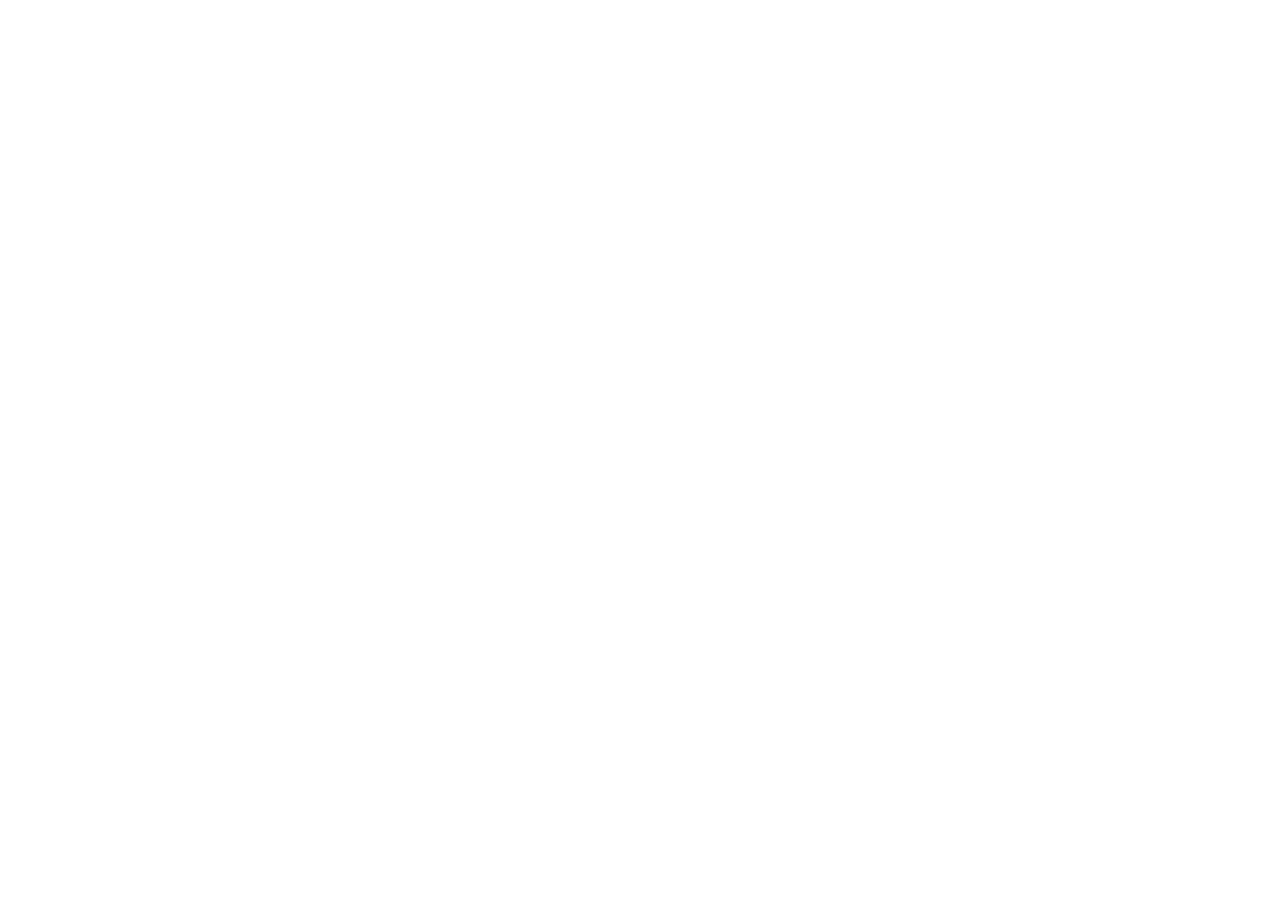
==== TickTackToe/Javascript Game/index.html @ 5563161b "created readme files for each project" ====
<!DOCTYPE html>
<html lang="en">
<head>
    <meta charset="UTF-8">
    <meta http-equiv="X-UA-Compatible" content="IE=edge">
    <meta name="viewport" content="width=device-width, initial-scale=1.0">
    <title>Document</title>
</head>
<body>
    <div id="game">

    </div>


    <!--SCRIPT-->
    <script src="/TickTackToe/Javascript Game/js/tic-tac-toe.js"></script>
</body>
</html>
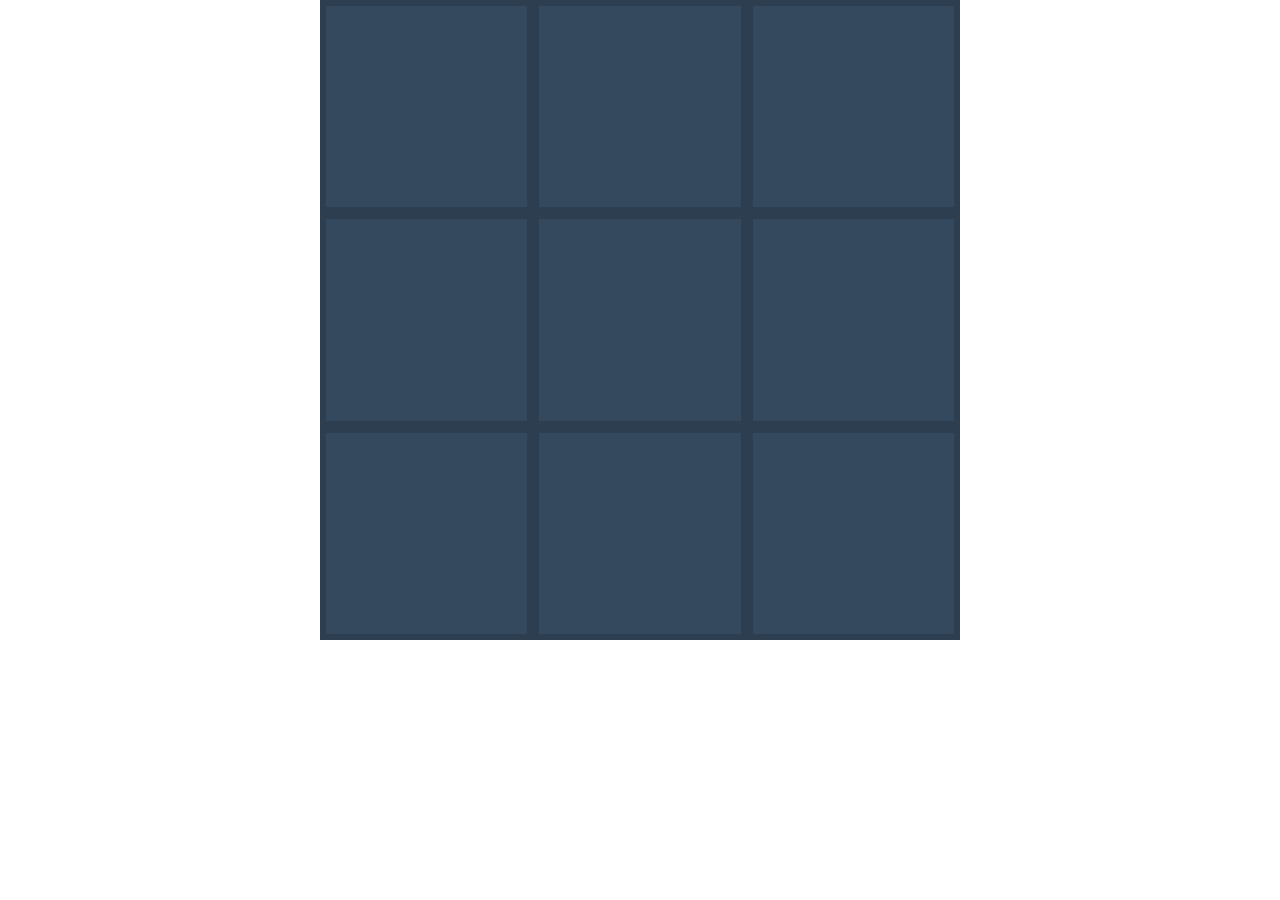
==== commit 5b3ad8a6: "index, js and css of tic_tac_toc" ====
--- a/TickTackToe/Javascript Game/index.html
+++ b/TickTackToe/Javascript Game/index.html
@@ -4,15 +4,22 @@
     <meta charset="UTF-8">
     <meta http-equiv="X-UA-Compatible" content="IE=edge">
     <meta name="viewport" content="width=device-width, initial-scale=1.0">
-    <title>Document</title>
+    <!--<link href="https://cdn.jsdelivr.net/npm/bootstrap@5.3.0-alpha1/dist/css/bootstrap.min.css" rel="stylesheet" integrity="sha384-GLhlTQ8iRABdZLl6O3oVMWSktQOp6b7In1Zl3/Jr59b6EGGoI1aFkw7cmDA6j6gD" crossorigin="anonymous">-->
+    <link rel="stylesheet" href="/TickTackToe/Javascript Game/style/style.css">
+    <title>TicTacToe</title>
 </head>
 <body>
-    <div id="game">
+    <div id="game" class="game">
 
     </div>
 
 
     <!--SCRIPT-->
     <script src="/TickTackToe/Javascript Game/js/tic-tac-toe.js"></script>
+    <!--<script src="https://cdn.jsdelivr.net/npm/bootstrap@5.3.0-alpha1/dist/js/bootstrap.bundle.min.js" integrity="sha384-w76AqPfDkMBDXo30jS1Sgez6pr3x5MlQ1ZAGC+nuZB+EYdgRZgiwxhTBTkF7CXvN" crossorigin="anonymous"></script>-->
+    <script>
+        tic_tac_toe.init(document.querySelector('#game'));
+        tic_tac_toe.draw();
+    </script> 
 </body>
 </html>--- a/TickTackToe/Javascript Game/style/style.css
+++ b/TickTackToe/Javascript Game/style/style.css
@@ -0,0 +1,27 @@
+body {
+    margin: 0;
+    display: flex;
+    flex-direction: column;
+    align-items: center;
+  }
+
+  .game {
+    display: grid;
+    width: 50vw;
+    height: 50vw;
+    margin: 0 auto;
+    background-color: #34495e;
+    color: #fff;
+    grid-template: repeat(3, 1fr) / repeat(3, 1fr)
+    
+  }
+
+  .game>div {
+    border: 6px solid #2c3e50;
+    font-family: Helvetica;
+    font-weight: bold;
+    font-size: 4em;
+    display: flex;
+    justify-content: center;
+    align-items: center;
+  }